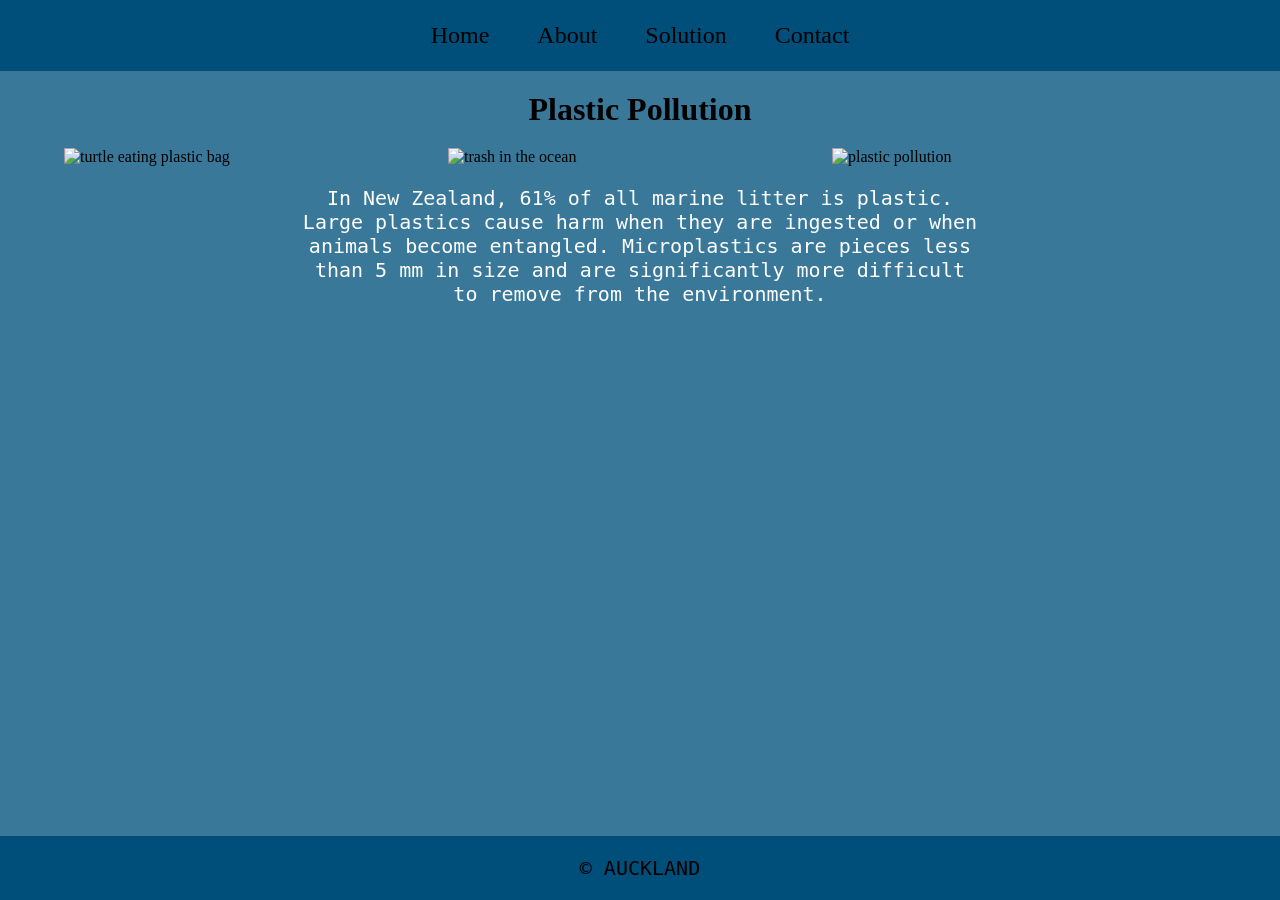
==== index.html @ bf2e9fd1 "adding..." ====
<!DOCTYPE html>
<html lang="en">
<head>
    <link href="stylesheet.css" rel="stylesheet">

    <meta charset="UTF-8">
    <title>Plastic Pollution</title>
</head>
<body>

  <ul>
  <li><a href="index.html">Home</a></li>
  <li><a href="about.html">About</a></li>
  <li><a href="solution.html">Solution</a></li>
  <li><a href="contact.html">Contact</a></li>
</ul>

<h1>Plastic Pollution</h1>

<div>
  <img src="images/turtle.webp" alt="turtle eating plastic bag" style="width:30%">
    <img src="images/beach.jpg" alt="trash in the ocean" style="width: 30%">
    <img src="images/pollution.avif" alt="plastic pollution" style="width: 30%">
</div>


  <p>In New Zealand, 61% of all marine litter is plastic.<br>
      Large plastics cause harm when they are ingested or when<br>
      animals become entangled. Microplastics are pieces less<br>
      than 5 mm in size and are significantly more difficult<br>
      to remove from the environment.</p>

<footer>
 <p style="color:black;">© AUCKLAND</p>
</footer>

</body>
</html>
---- stylesheet.css ----
h1{
color:black;
text-align: center

}

body {
 background-color : #397899;
  margin: 0;
  padding: 0;
}

h1, p {
    font-size: xx-large;
    font-family: "Times New Roman", Times, serif;
  margin: 20px;
}

ul {

  list-style-type: none;
  padding: 0;
    margin: 0;
  background-color: #004e7a;
  display: flex;
  justify-content: center;
}


ul li a {
    font-family:"Times New Roman", Times, serif;
    font-size: x-large;
    display: block;
    color: black;
    padding: 22px 24px;
    text-decoration: none;
}

ul li a:hover {
  background-color: #154e6e;
}

p{
    color: white;
    font-family: monospace;
    font-size: x-large;
    text-align: center;
    margin: 20px

;
}
div {
  display: flex;
  justify-content: center;
}

img {
  width: 50%;
}
footer {
    font-family:"Times New Roman", Times, serif;
    position: fixed;
    left: 0;
    bottom: 0;
    width: 100%;
    background-color:#004e7a;
    color: black;
    text-align: center;


}
pre{
    color: white;
    font-family: monospace;
    font-size: large;
    text-align: left;
    margin: 20px
}

p b{
  color: white;
    font-family: monospace;
    font-size: x-large;
    text-align: center;
    margin: 20px


}
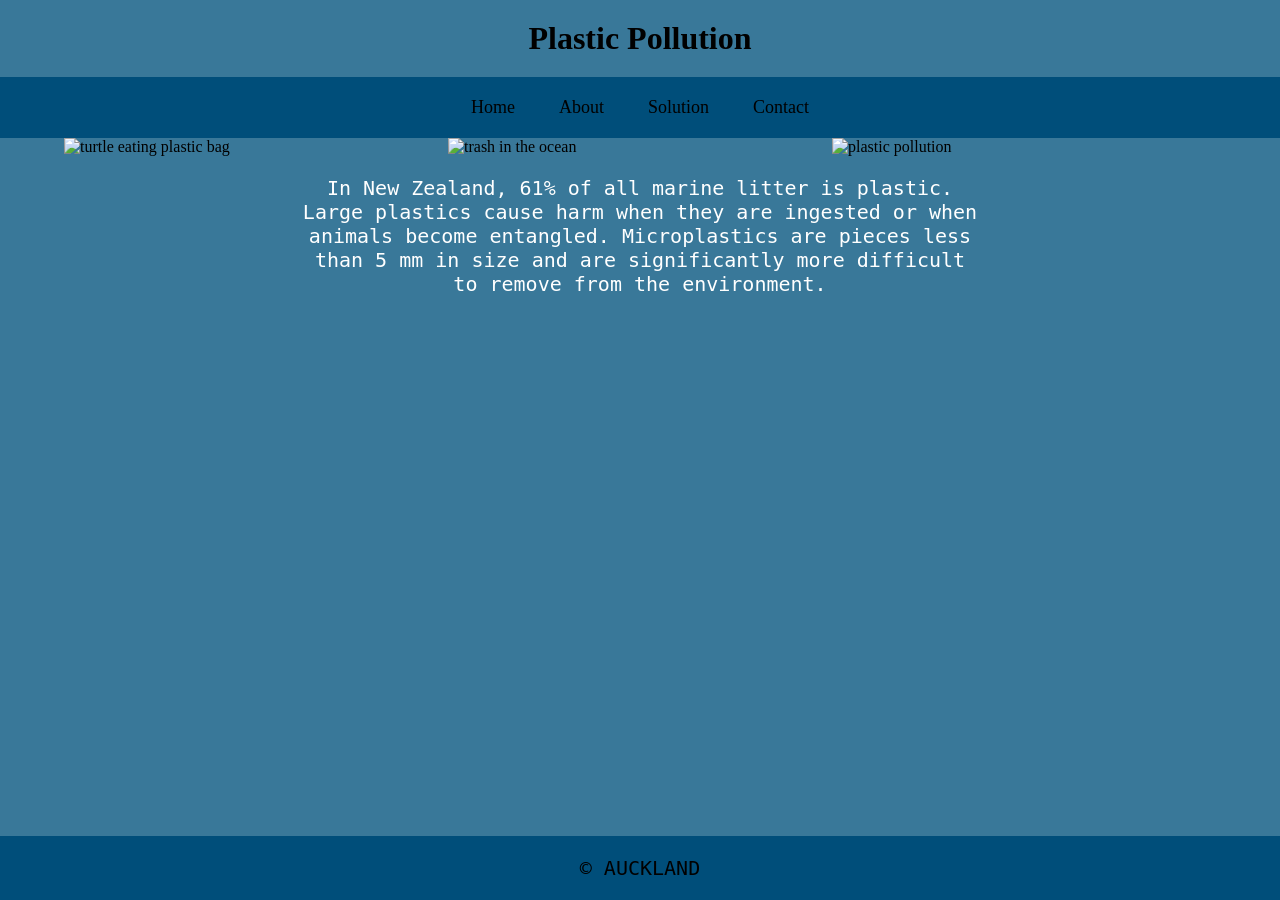
==== commit a585310f: "adding..." ====
--- a/index.html
+++ b/index.html
@@ -7,7 +7,7 @@
     <title>Plastic Pollution</title>
 </head>
 <body>
-
+<h1>Plastic Pollution</h1>
   <ul>
   <li><a href="index.html">Home</a></li>
   <li><a href="about.html">About</a></li>
@@ -15,7 +15,9 @@
   <li><a href="contact.html">Contact</a></li>
 </ul>
 
-<h1>Plastic Pollution</h1>
+
+
+
 
 <div>
   <img src="images/turtle.webp" alt="turtle eating plastic bag" style="width:30%">
@@ -32,7 +34,11 @@
 
 <footer>
  <p style="color:black;">© AUCKLAND</p>
+
+
 </footer>
+
+
 
 </body>
 </html>
--- a/stylesheet.css
+++ b/stylesheet.css
@@ -29,15 +29,15 @@
 
 ul li a {
     font-family:"Times New Roman", Times, serif;
-    font-size: x-large;
+    font-size: large;
     display: block;
     color: black;
-    padding: 22px 24px;
+    padding: 20px 22px;
     text-decoration: none;
 }
 
 ul li a:hover {
-  background-color: #154e6e;
+  background-color: #154e6e
 }
 
 p{
@@ -72,17 +72,9 @@
 pre{
     color: white;
     font-family: monospace;
-    font-size: large;
+    font-size: x-large;
     text-align: left;
-    margin: 20px
+    margin: 140px
 }
 
-p b{
-  color: white;
-    font-family: monospace;
-    font-size: x-large;
-    text-align: center;
-    margin: 20px
 
-
-}
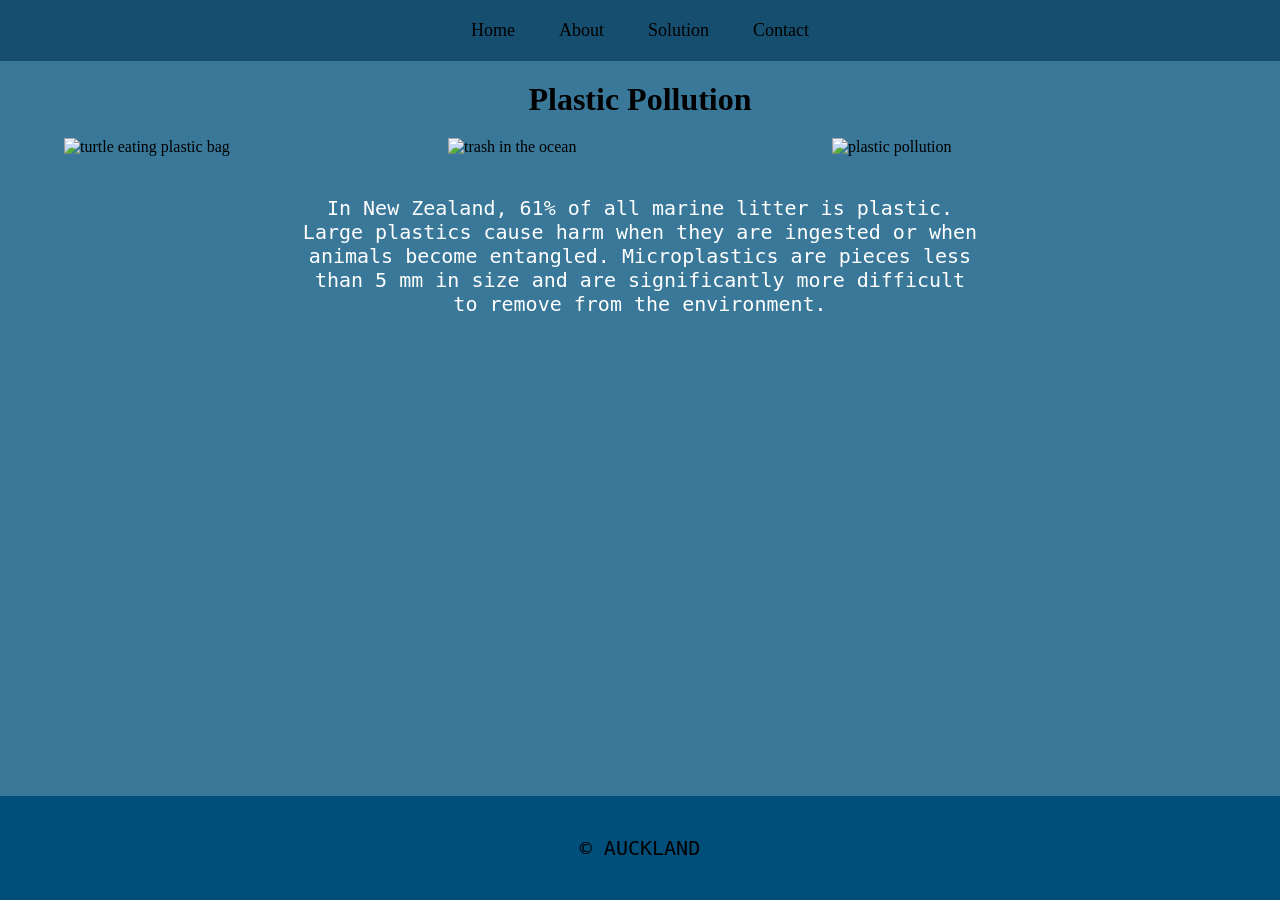
==== commit 329ec91b: "adding..." ====
--- a/index.html
+++ b/index.html
@@ -7,7 +7,7 @@
     <title>Plastic Pollution</title>
 </head>
 <body>
-<h1>Plastic Pollution</h1>
+
   <ul>
   <li><a href="index.html">Home</a></li>
   <li><a href="about.html">About</a></li>
@@ -15,7 +15,7 @@
   <li><a href="contact.html">Contact</a></li>
 </ul>
 
-
+<h1>Plastic Pollution</h1>
 
 
 
--- a/stylesheet.css
+++ b/stylesheet.css
@@ -5,7 +5,7 @@
 }
 
 body {
- background-color : #397899;
+ background-color :#397899;
   margin: 0;
   padding: 0;
 }
@@ -21,7 +21,7 @@
   list-style-type: none;
   padding: 0;
     margin: 0;
-  background-color: #004e7a;
+  background-color: #154e6e;
   display: flex;
   justify-content: center;
 }
@@ -45,7 +45,7 @@
     font-family: monospace;
     font-size: x-large;
     text-align: center;
-    margin: 20px
+    margin: 40px
 
 ;
 }
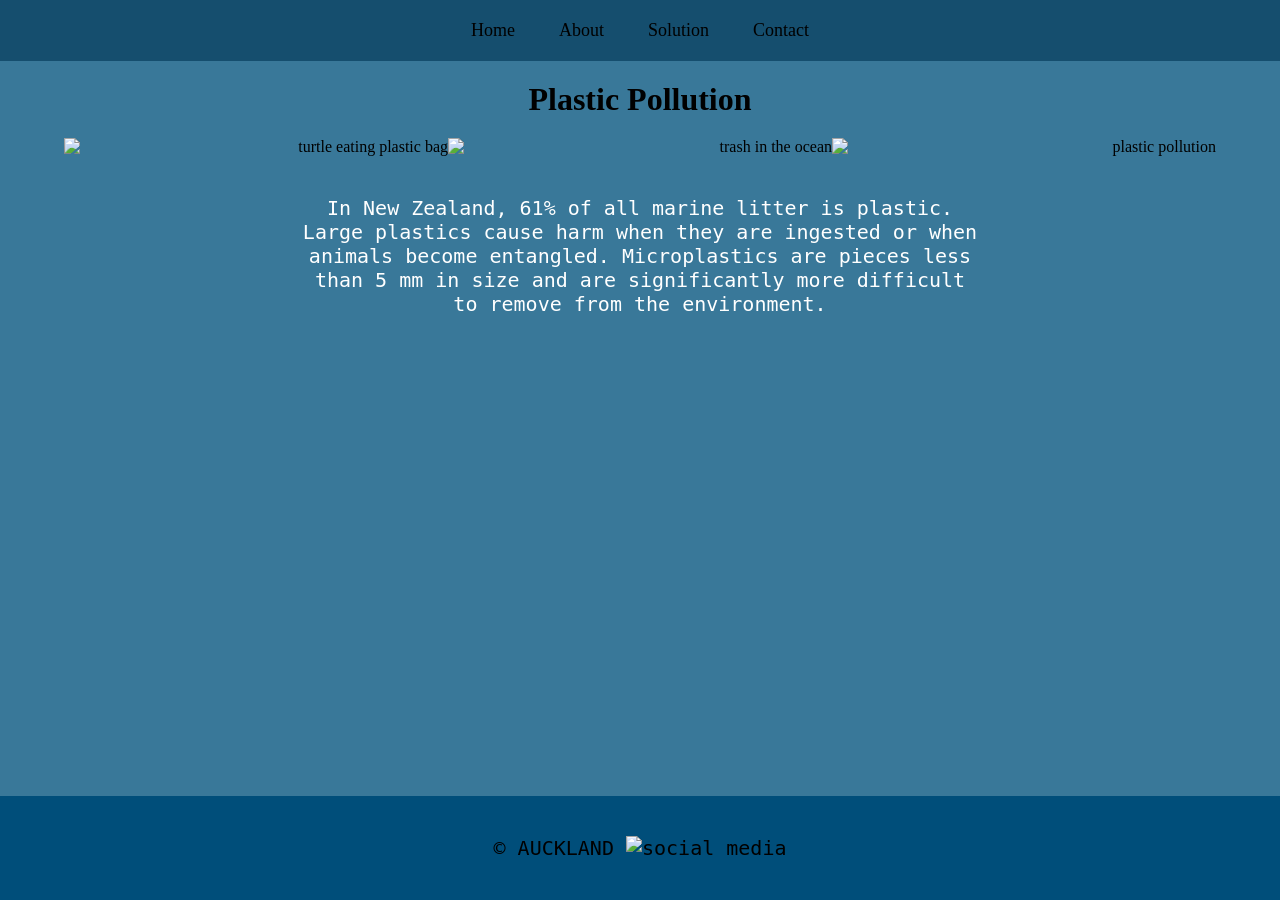
==== commit ea9c6eff: "adding..." ====
--- a/index.html
+++ b/index.html
@@ -15,15 +15,16 @@
   <li><a href="contact.html">Contact</a></li>
 </ul>
 
+
 <h1>Plastic Pollution</h1>
 
 
+<div>
+  <img src="images/turtle.jpg" alt="turtle eating plastic bag" style="width:30%">
+    <img src="images/beach.jpg" alt="trash in the ocean" style="width: 30%">
+    <img src="images/sea.jpg" alt="plastic pollution" style="width: 30%">
+</div>
 
-<div>
-  <img src="images/turtle.webp" alt="turtle eating plastic bag" style="width:30%">
-    <img src="images/beach.jpg" alt="trash in the ocean" style="width: 30%">
-    <img src="images/pollution.avif" alt="plastic pollution" style="width: 30%">
-</div>
 
 
   <p>In New Zealand, 61% of all marine litter is plastic.<br>
@@ -33,8 +34,9 @@
       to remove from the environment.</p>
 
 <footer>
- <p style="color:black;">© AUCKLAND</p>
+ <p style="color:black;">© AUCKLAND
 
+     <img src="images/fb.png" alt="social media">
 
 </footer>
 
--- a/stylesheet.css
+++ b/stylesheet.css
@@ -54,9 +54,6 @@
   justify-content: center;
 }
 
-img {
-  width: 50%;
-}
 footer {
     font-family:"Times New Roman", Times, serif;
     position: fixed;
@@ -76,5 +73,24 @@
     text-align: left;
     margin: 140px
 }
+.responsive {
+    width: 30%;
+    height: 50%;
+}
+.fa {
+  padding: 20px;
+  font-size: 30px;
+  width: 30px;
+  text-align: center;
+  text-decoration: none;
+  border-radius: 50%;
+}
 
 
+
+img{
+
+    width: 2%;
+    height: 4%;
+    text-align: right;
+}
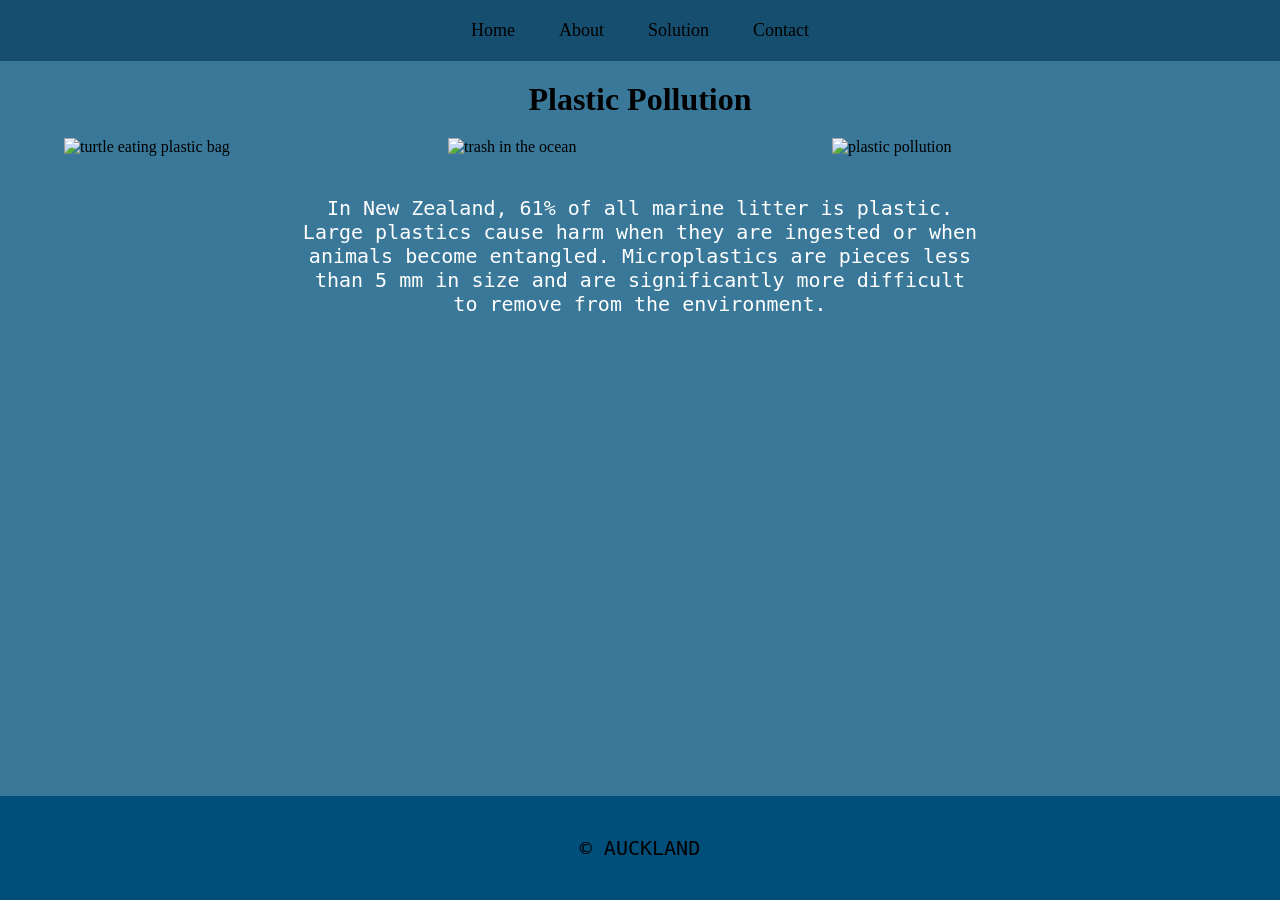
==== commit 80ac6c4f: "adding..." ====
--- a/index.html
+++ b/index.html
@@ -36,7 +36,7 @@
 <footer>
  <p style="color:black;">© AUCKLAND
 
-     <img src="images/fb.png" alt="social media">
+
 
 </footer>
 
--- a/stylesheet.css
+++ b/stylesheet.css
@@ -66,13 +66,7 @@
 
 
 }
-pre{
-    color: white;
-    font-family: monospace;
-    font-size: x-large;
-    text-align: left;
-    margin: 140px
-}
+
 .responsive {
     width: 30%;
     height: 50%;
@@ -88,9 +82,12 @@
 
 
 
-img{
+img {
+  float: right;
+}
 
-    width: 2%;
-    height: 4%;
-    text-align: right;
-}
+.container {
+  display: flex;
+  flex-direction: column
+
+}
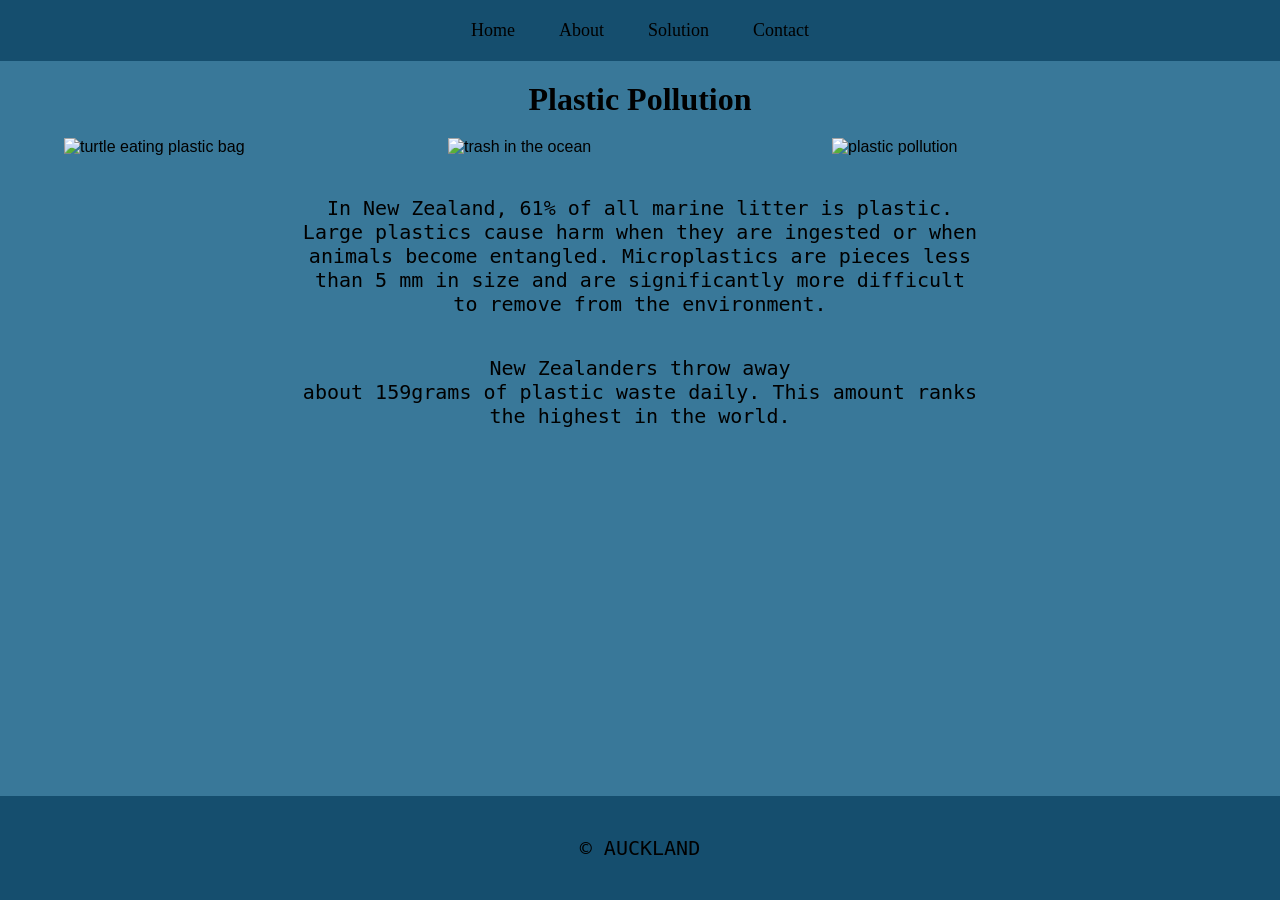
==== commit 9fbfe95c: "adding..." ====
--- a/index.html
+++ b/index.html
@@ -31,12 +31,16 @@
       Large plastics cause harm when they are ingested or when<br>
       animals become entangled. Microplastics are pieces less<br>
       than 5 mm in size and are significantly more difficult<br>
-      to remove from the environment.</p>
+      to remove from the environment. </p>
+
+
+  <p>
+      New Zealanders throw away<br>
+      about 159grams of plastic waste daily. This amount ranks<br>
+      the highest in the world.</p>
 
 <footer>
  <p style="color:black;">© AUCKLAND
-
-
 
 </footer>
 
--- a/stylesheet.css
+++ b/stylesheet.css
@@ -16,6 +16,14 @@
   margin: 20px;
 }
 
+h3{
+
+    text-align: center;
+    color: black;
+    font-family:  "Times New Roman", Times, serif;
+
+
+}
 ul {
 
   list-style-type: none;
@@ -41,7 +49,7 @@
 }
 
 p{
-    color: white;
+    color: black;
     font-family: monospace;
     font-size: x-large;
     text-align: center;
@@ -60,7 +68,7 @@
     left: 0;
     bottom: 0;
     width: 100%;
-    background-color:#004e7a;
+    background-color:#154e6e;
     color: black;
     text-align: center;
 
@@ -71,23 +79,55 @@
     width: 30%;
     height: 50%;
 }
-.fa {
-  padding: 20px;
-  font-size: 30px;
-  width: 30px;
-  text-align: center;
-  text-decoration: none;
-  border-radius: 50%;
-}
+
+
 
 
 
 img {
   float: right;
+
 }
 
 .container {
   display: flex;
   flex-direction: column
 
+}
+
+body {font-family: Arial, Helvetica, sans-serif;}
+* {box-sizing: border-box;}
+
+
+input[type=text], select, textarea {
+  width: 100%;
+  padding: 12px;
+  border: 2px solid black;
+  border-radius: 4px;
+  box-sizing: border-box;
+  margin-top: 6px;
+  margin-bottom: 16px;
+  resize: vertical;
+    background-color: #397899;
+
+}
+
+input[type=submit] {
+  background-color: #154e6e;
+  color: white;
+  padding: 12px 20px;
+  border: none;
+  border-radius: 4px;
+  cursor: pointer;
+}
+
+input[type=submit]:hover {
+  background-color: #45a049;
+}
+
+.container {
+  border-radius: 5px;
+  background-color: #397899;
+  padding: 20px;
+
 }
